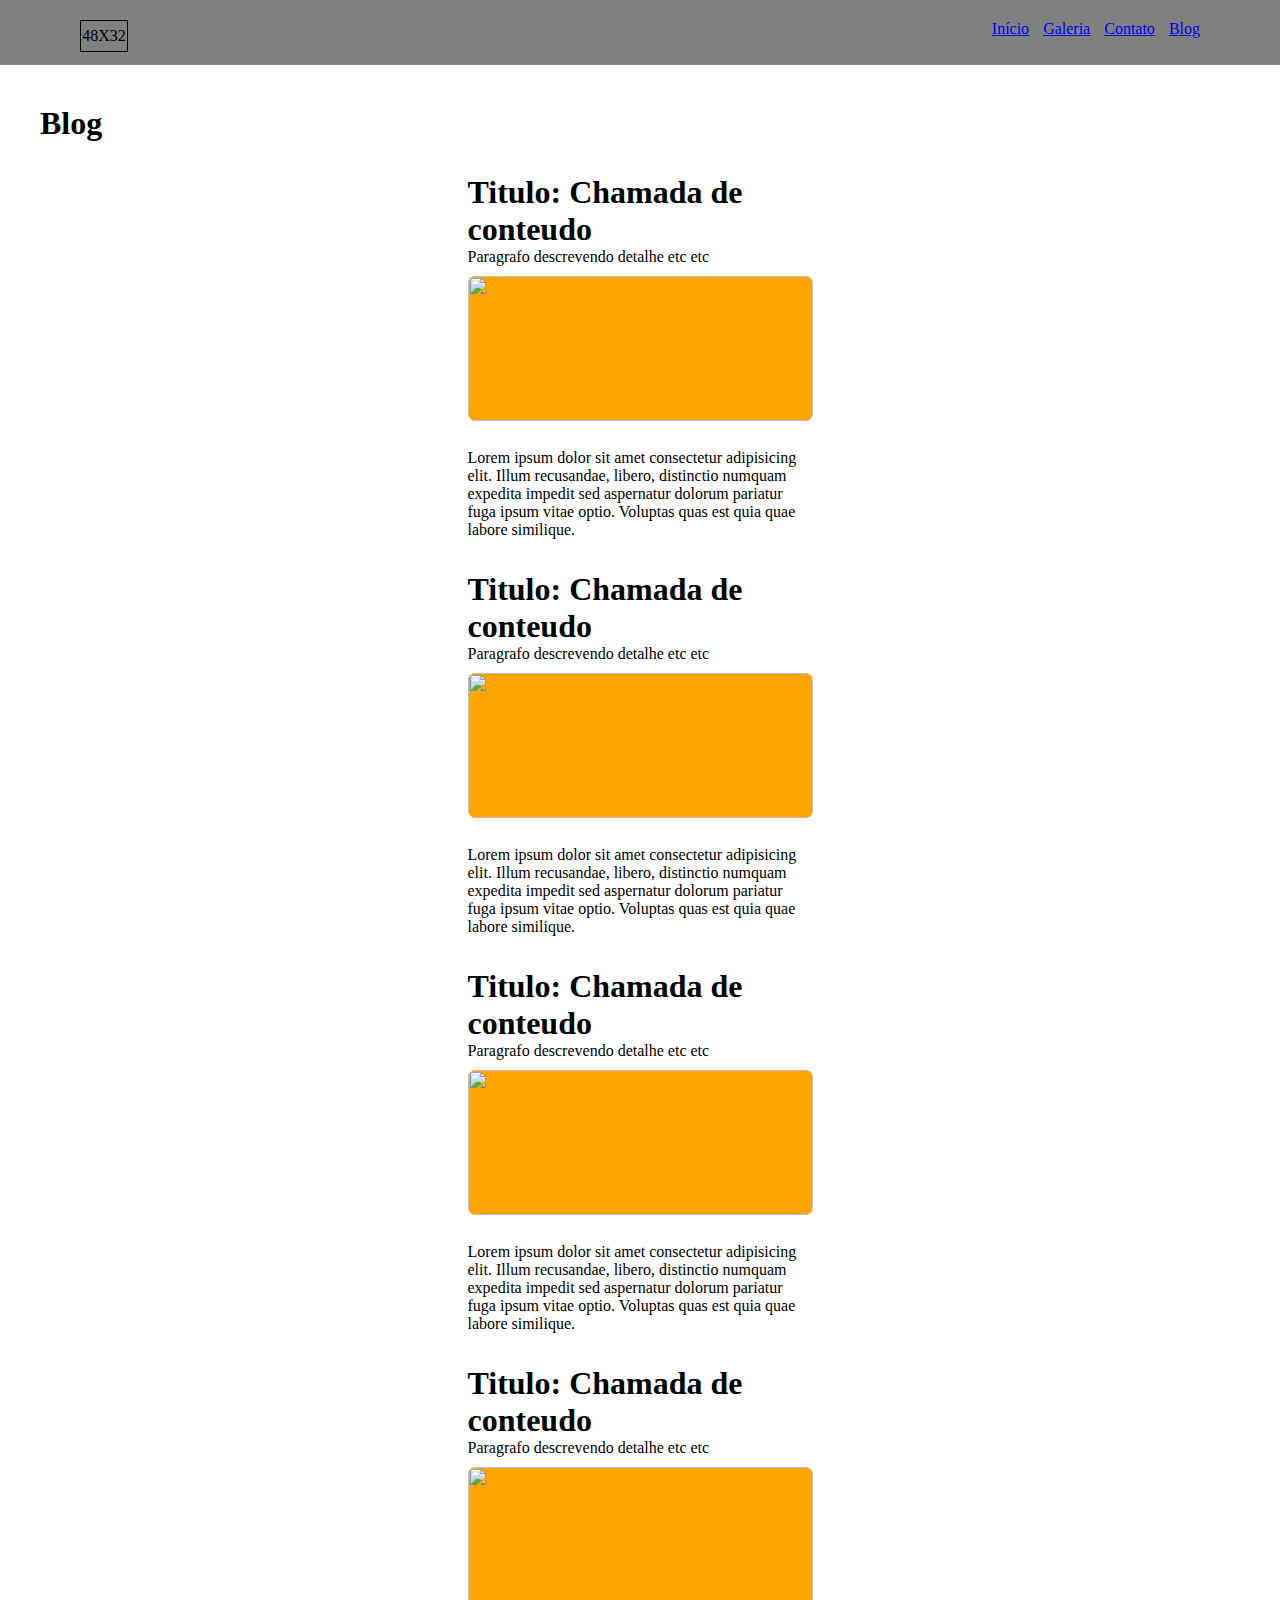
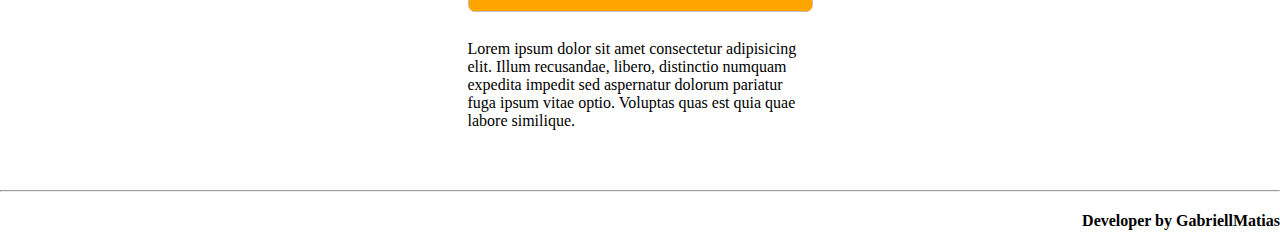
==== src/blog.html @ 034705b1 ":hammer: First commit, updating files" ====
<!DOCTYPE html>
<html lang="pt-BR">
  <link rel="stylesheet" href="/src/style.css">
<head>
  <title>Blog</title>
</head>
<body>
  <header class="header-container">
    <div class="logo-icon"><img src="" alt=""> 48X32</div>
      <nav>
        <ul class="navBarList">
          <li><a href="/src/index.html">Início</a></li>
          <li><a href="/src/galeria.html">Galeria</a></li>
          <li><a href="/src/contato.html">Contato</a></li>
          <li><a href="/src/blog.html">Blog</a></li>
        </ul>
      </nav>
  </header>
  <main class="home-container">
    <div class="blog-container">
      <h1>Blog</h1>
    <section>
      <div class="blog-item">
        <header> 
          <h1>Titulo: Chamada de conteudo</h1>
          <span>Paragrafo descrevendo detalhe etc etc</span>
          <img src="" alt="">
        </header>

        <footer>
          Lorem ipsum dolor sit amet consectetur adipisicing elit. Illum recusandae, libero, distinctio numquam expedita impedit sed aspernatur dolorum pariatur fuga ipsum vitae optio. Voluptas quas est quia quae labore similique.
        </footer>
      </div>
      <div class="blog-item">
        <header> 
          <h1>Titulo: Chamada de conteudo</h1>
          <span>Paragrafo descrevendo detalhe etc etc</span>
          <img src="" alt="">
        </header>
        
        <footer>
          Lorem ipsum dolor sit amet consectetur adipisicing elit. Illum recusandae, libero, distinctio numquam expedita impedit sed aspernatur dolorum pariatur fuga ipsum vitae optio. Voluptas quas est quia quae labore similique.
        </footer>
      </div>
      <div class="blog-item">
        <header> 
          <h1>Titulo: Chamada de conteudo</h1>
          <span>Paragrafo descrevendo detalhe etc etc</span>
          <img src="" alt="">
        </header>
        
        <footer>
          Lorem ipsum dolor sit amet consectetur adipisicing elit. Illum recusandae, libero, distinctio numquam expedita impedit sed aspernatur dolorum pariatur fuga ipsum vitae optio. Voluptas quas est quia quae labore similique.
        </footer>
      </div>
      <div class="blog-item">
        <header> 
          <h1>Titulo: Chamada de conteudo</h1>
          <span>Paragrafo descrevendo detalhe etc etc</span>
          <img src="" alt="">
        </header>
        
        <footer>
          Lorem ipsum dolor sit amet consectetur adipisicing elit. Illum recusandae, libero, distinctio numquam expedita impedit sed aspernatur dolorum pariatur fuga ipsum vitae optio. Voluptas quas est quia quae labore similique.
        </footer>
      </div>
      
    </section>
    </div>
  </main>
  <footer class="main-footer">
    <hr/>
    <span>Developer by GabriellMatias</span>
  </footer>
  
</body>
</html>
---- src/style.css ----
*{
  margin: 0;
  padding: 0;
  box-sizing: border-box;
}

/*Header style*/
header{
  display:flex;
}
.header-container{
  display: flex;
  background-color:gray;
  height:65px;
  width:full;
  justify-content:space-between;
  padding:20px 80px;
}
.navBarList{
  display: flex;
  gap:14px;
  list-style:none;
}
.logo-icon{
  border:1px solid #000;
  width:48px;
  height:32px;
  display:flex;
  align-items:center;
  justify-content:center;
}

/*Home Style*/
.home-container{
  padding:20px;
  height:fit-content;
}

.home-section{
  display:flex;
  flex-direction:column;
  align-items:center;
  justify-content:center;
  text-align:center;
  gap:32px;
}
.home-image{
  width:772px;
  height:260px;
  display:flex;
  align-items:center;
  justify-content:center;
  background:orange;
  border-radius:8px;
}
.home-products-items{
  display:flex;
  align-items:center;
  justify-content:center;
  gap:32px;
  height:auto;
  width:full;
}
.home-product-item{
  border-radius:8px;
  height:auto;
  width:auto;
  padding:20px;
}
.home-product-item header{
  display:block;
  padding-bottom:20px;
}
.home-product-image{
  border-radius:8px;
  width:345px;
  height:145px;
  background:orange;
}
/*galeria style*/
.galery-product-item{
  width:fit-content;
  height:fit-content;
  padding:30px;
  border:1px solid #000;
  display:flex;
  flex-direction:column;
  text-align:center;
 
  justify-self: center;
  align-self: center;
  gap:24px;
}
.galery-product-item img{
  width:192px;
  height:141px;
}
.galery-grid-section{
  display:grid;
  grid-template-columns: repeat(3, 1fr);
  align-items:center;
  justify-content:center;
  gap:32px;
}

/* Contact style*/
.contact-container{
  display:flex;
  flex-direction:column;
  justify-content:center;
  gap:32px;
  padding:20px;
}
.contact-container h1{
text-align:left;
}
.contact-forms-container {
  width:fit-content;
  height:fit-content;
  display:flex;
  justify-self: center;
  align-self: center;
  flex-direction:column;
  gap:24px;
  align-items:end;
}
.contact-forms-container section{
  display:flex;
  gap:24px;
}
.footer-contact-section{
  display:flex;
  flex-direction:column;
  gap:24px;
  width:386px;
}
.contact-forms-container button{
  width:75px;
  height:2rem;
}
#message{
  width:full;
  height:100px;
}
.separed-section-forms{
  display:flex;
  flex-direction:column;
  gap:24px;
}

/*blog style*/
.blog-container{
  display:flex;
  flex-direction:column;
  gap:32px;
  padding:20px;
}
.blog-container section{
  display:flex;
  flex-direction:column;
  align-items:center;
  justify-content:center;
  gap:32px;
}
.blog-item{
  width:345px;
  display:flex;
  flex-direction:column;
  align-items:start;
  gap:24px;
}
.blog-item header{
  display:block;
}

.blog-item img{
  width:345px;
  height:145px;
  margin-top:10px;
  background:orange;
  border-radius:8px;
}


/* Footer Style*/
.main-footer{
  padding:20px 0 20px 0;
  text-align:right;
  display:flex;
  flex-direction:column;
  gap:20px;
}
.main-footer span{
  font-size:16px;
  font-weight:bold;
}
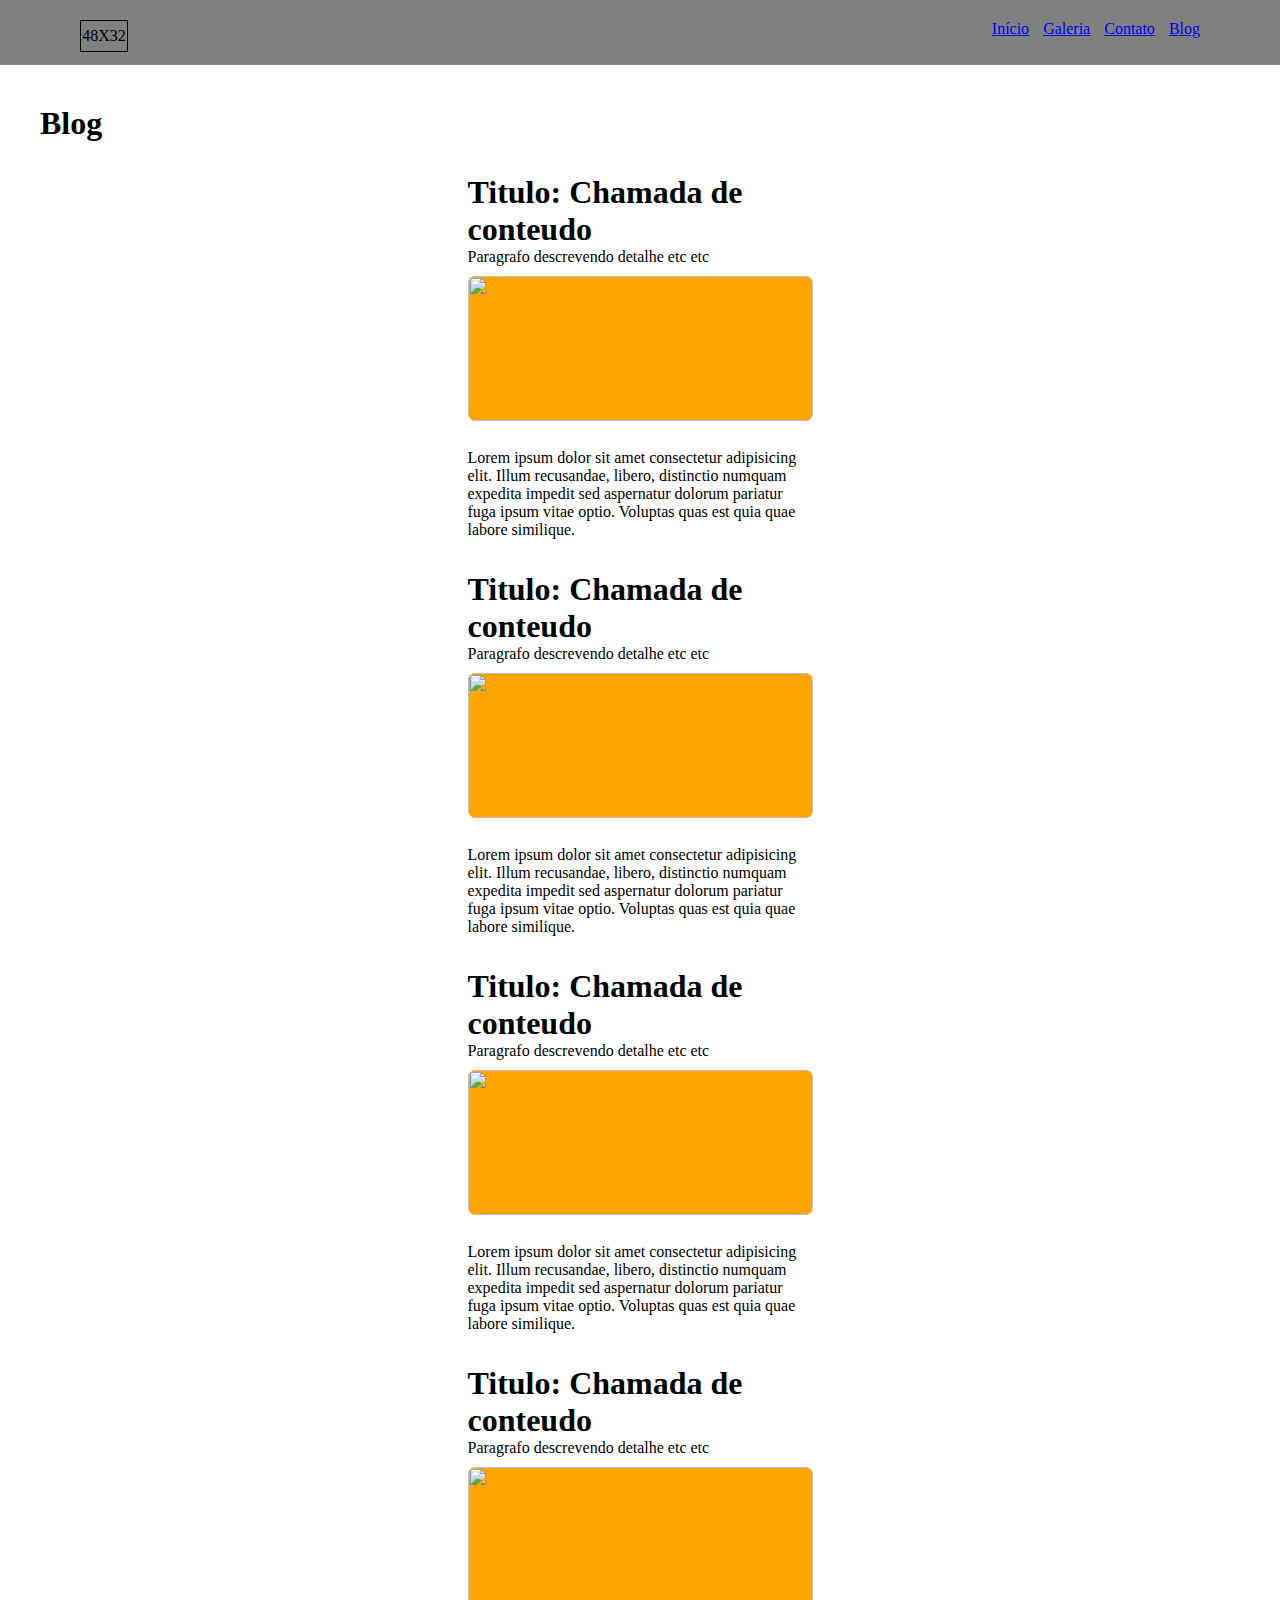
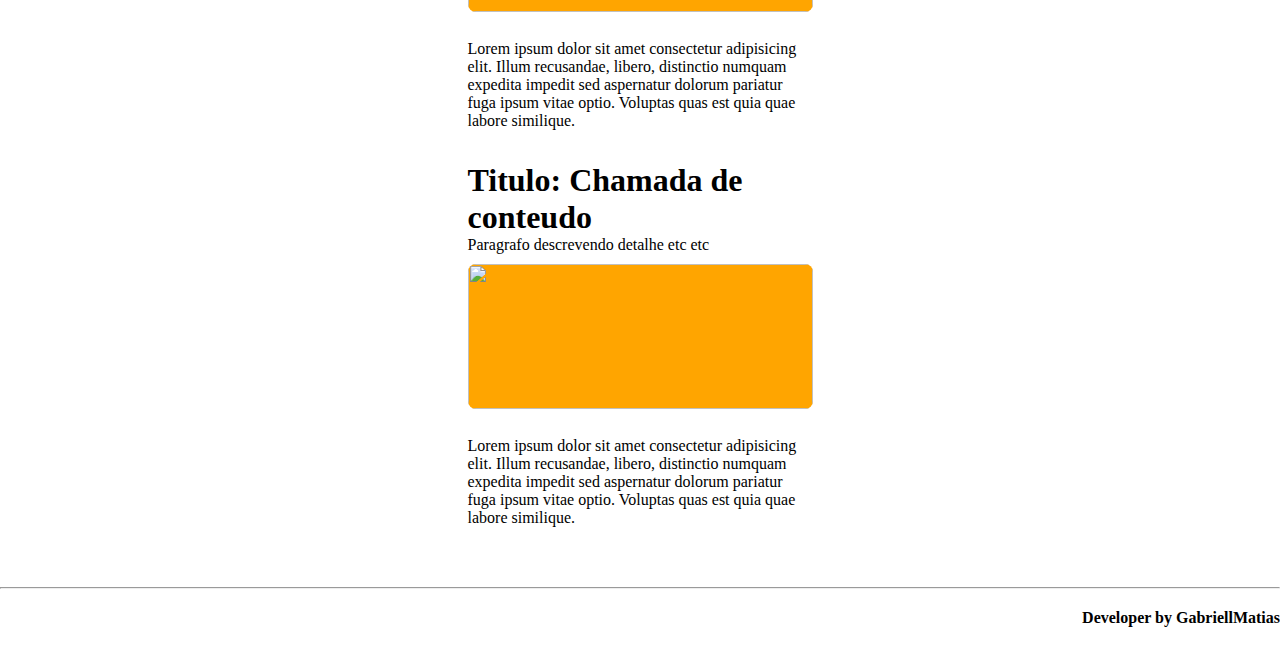
==== commit 1c4252f4: ":hammer: Feat: finishing styleguide, starting to addcustom images" ====
--- a/src/blog.html
+++ b/src/blog.html
@@ -20,6 +20,17 @@
     <div class="blog-container">
       <h1>Blog</h1>
     <section>
+      <div class="blog-item">
+        <header> 
+          <h1>Titulo: Chamada de conteudo</h1>
+          <span>Paragrafo descrevendo detalhe etc etc</span>
+          <img src="" alt="">
+        </header>
+
+        <footer>
+          Lorem ipsum dolor sit amet consectetur adipisicing elit. Illum recusandae, libero, distinctio numquam expedita impedit sed aspernatur dolorum pariatur fuga ipsum vitae optio. Voluptas quas est quia quae labore similique.
+        </footer>
+      </div>
       <div class="blog-item">
         <header> 
           <h1>Titulo: Chamada de conteudo</h1>
--- a/src/style.css
+++ b/src/style.css
@@ -35,6 +35,10 @@
   padding:20px;
   height:fit-content;
 }
+.home-container-contato{
+  padding:20px;
+  height:100vh;
+}
 
 .home-section{
   display:flex;
@@ -62,10 +66,11 @@
   width:full;
 }
 .home-product-item{
+  border:1px solid #000;
   border-radius:8px;
   height:auto;
   width:auto;
-  padding:20px;
+  padding:10px;
 }
 .home-product-item header{
   display:block;
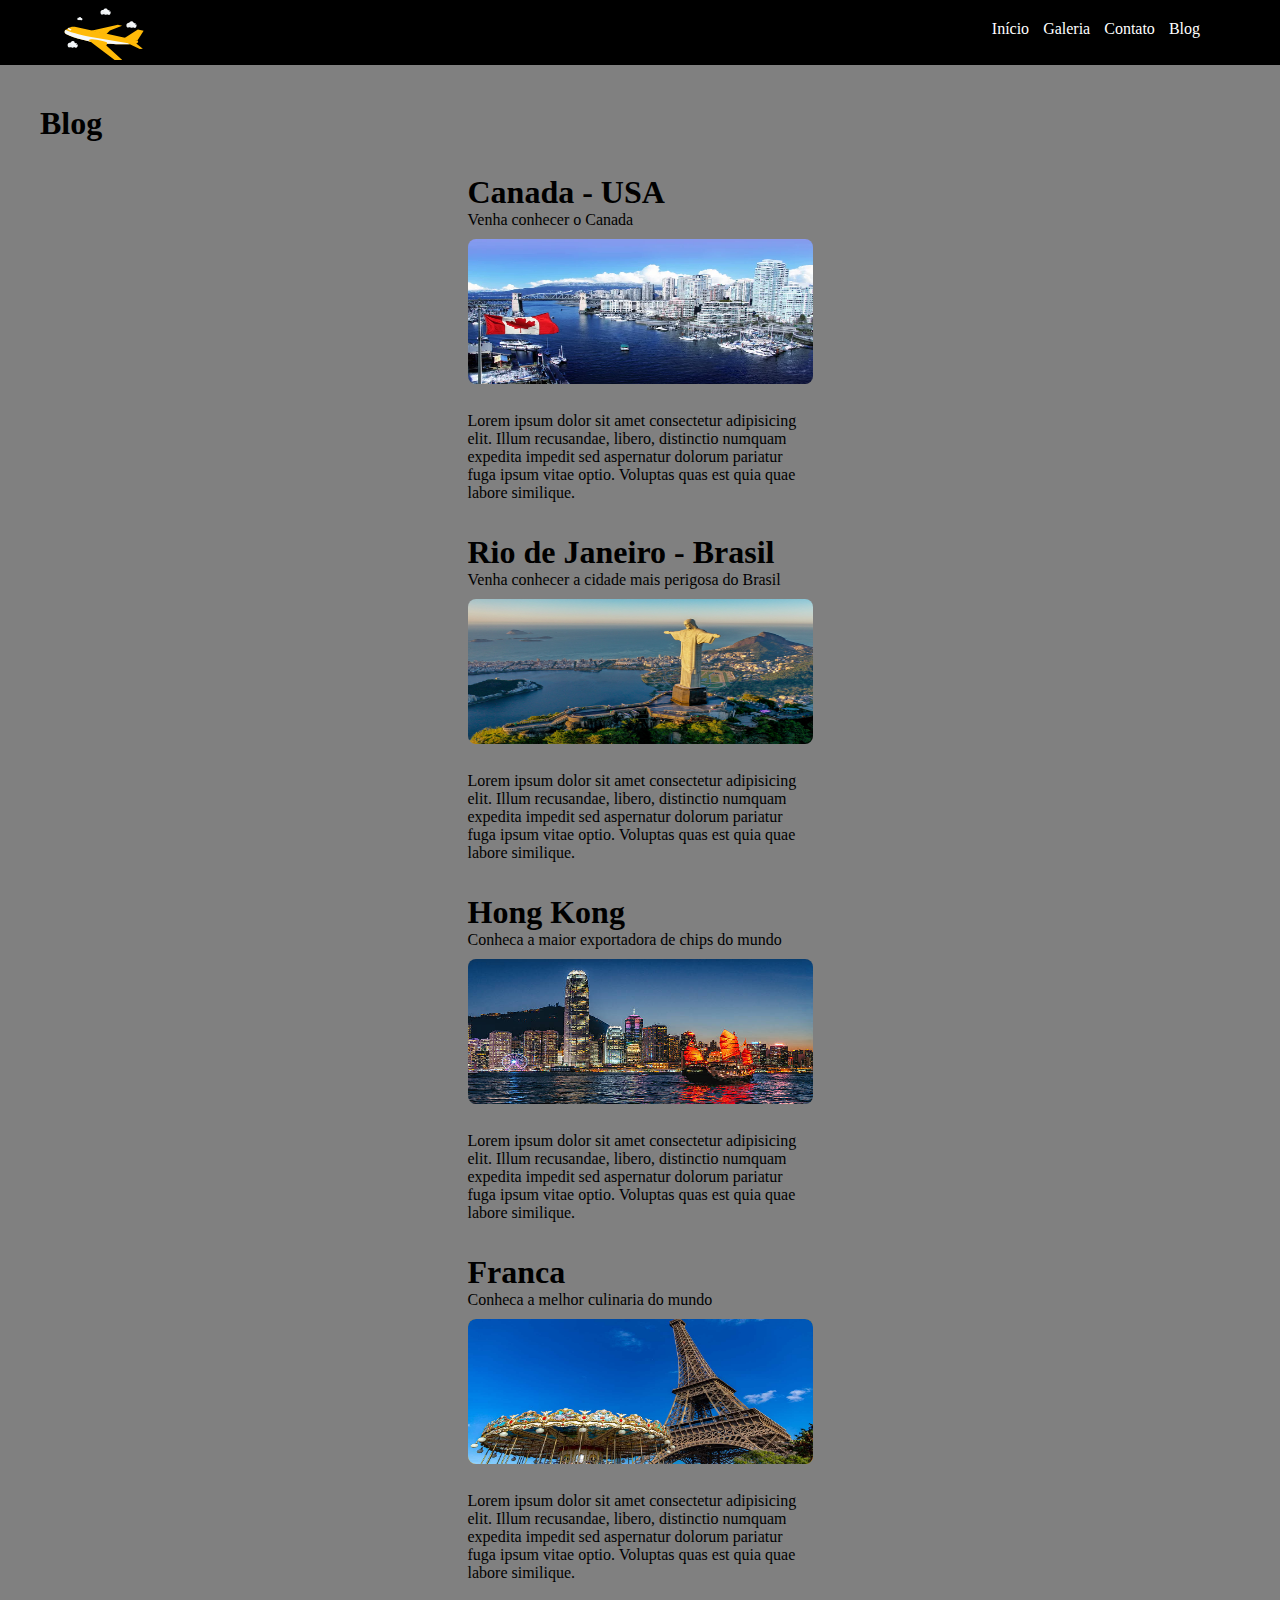
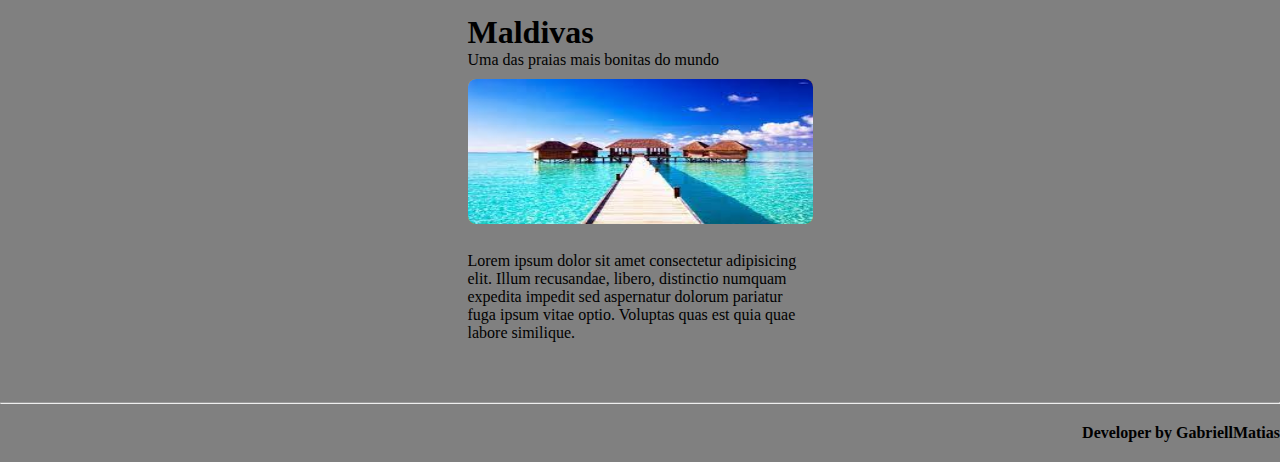
==== commit 86e0e9c8: ":rocket: Finished project" ====
--- a/src/blog.html
+++ b/src/blog.html
@@ -6,7 +6,7 @@
 </head>
 <body>
   <header class="header-container">
-    <div class="logo-icon"><img src="" alt=""> 48X32</div>
+    <div class="logo-icon"><a href="/src/index.html"><img src="/src/assets/Airplane.svg" alt=""></a></div>
       <nav>
         <ul class="navBarList">
           <li><a href="/src/index.html">Início</a></li>
@@ -22,9 +22,9 @@
     <section>
       <div class="blog-item">
         <header> 
-          <h1>Titulo: Chamada de conteudo</h1>
-          <span>Paragrafo descrevendo detalhe etc etc</span>
-          <img src="" alt="">
+          <h1>Canada - USA</h1>
+          <span>Venha conhecer o Canada</span>
+          <img src="/src/assets/Canada.png" alt="">
         </header>
 
         <footer>
@@ -33,9 +33,9 @@
       </div>
       <div class="blog-item">
         <header> 
-          <h1>Titulo: Chamada de conteudo</h1>
-          <span>Paragrafo descrevendo detalhe etc etc</span>
-          <img src="" alt="">
+          <h1>Rio de Janeiro - Brasil</h1>
+          <span>Venha conhecer a cidade mais perigosa do Brasil</span>
+          <img src="/src/assets/cristoRedentor.png" alt="">
         </header>
 
         <footer>
@@ -44,9 +44,9 @@
       </div>
       <div class="blog-item">
         <header> 
-          <h1>Titulo: Chamada de conteudo</h1>
-          <span>Paragrafo descrevendo detalhe etc etc</span>
-          <img src="" alt="">
+          <h1>Hong Kong</h1>
+          <span>Conheca a maior exportadora de chips do mundo</span>
+          <img src="/src/assets/HongKong.png" alt="">
         </header>
         
         <footer>
@@ -55,9 +55,9 @@
       </div>
       <div class="blog-item">
         <header> 
-          <h1>Titulo: Chamada de conteudo</h1>
-          <span>Paragrafo descrevendo detalhe etc etc</span>
-          <img src="" alt="">
+          <h1>Franca</h1>
+          <span>Conheca a melhor culinaria do mundo</span>
+          <img src="/src/assets/franca.png" alt="">
         </header>
         
         <footer>
@@ -66,9 +66,9 @@
       </div>
       <div class="blog-item">
         <header> 
-          <h1>Titulo: Chamada de conteudo</h1>
-          <span>Paragrafo descrevendo detalhe etc etc</span>
-          <img src="" alt="">
+          <h1>Maldivas</h1>
+          <span>Uma das praias mais bonitas do mundo</span>
+          <img src="/src/assets/maldivas.png" alt="">
         </header>
         
         <footer>
--- a/src/style.css
+++ b/src/style.css
@@ -3,6 +3,9 @@
   padding: 0;
   box-sizing: border-box;
 }
+body{
+  background:gray;
+}
 
 /*Header style*/
 header{
@@ -10,7 +13,7 @@
 }
 .header-container{
   display: flex;
-  background-color:gray;
+  background-color:black;
   height:65px;
   width:full;
   justify-content:space-between;
@@ -20,14 +23,27 @@
   display: flex;
   gap:14px;
   list-style:none;
-}
+
+}
+.navBarList a{
+  text-decoration:none;
+  color:white;
+  transition:0.5s;
+}
+.navBarList a:hover{
+  color:gray;
+}
+
 .logo-icon{
-  border:1px solid #000;
   width:48px;
   height:32px;
   display:flex;
   align-items:center;
   justify-content:center;
+}
+.logo-icon img{
+  width:82px;
+  height:80px;
 }
 
 /*Home Style*/
@@ -54,9 +70,18 @@
   display:flex;
   align-items:center;
   justify-content:center;
-  background:orange;
-  border-radius:8px;
-}
+  border-radius:8px;
+  overflow:hidden;
+  transition: 1s;
+}
+.home-image img{
+  width:100%;
+  height:130%;
+}
+.home-image:hover{
+  transform:scale(110%);
+}
+
 .home-products-items{
   display:flex;
   align-items:center;
@@ -66,11 +91,15 @@
   width:full;
 }
 .home-product-item{
-  border:1px solid #000;
+  border:3px solid #000;
   border-radius:8px;
   height:auto;
   width:auto;
   padding:10px;
+  transition:0.5s;
+}
+.home-product-item:hover{
+  background:white;
 }
 .home-product-item header{
   display:block;
@@ -81,24 +110,43 @@
   width:345px;
   height:145px;
   background:orange;
+  overflow:hidden;
+  transition: 1s;
+}
+.home-product-image img{
+  width:100%;
+  height:130%;
+}
+.home-product-image:hover{
+  transform:scale(103%);
 }
 /*galeria style*/
 .galery-product-item{
   width:fit-content;
   height:fit-content;
   padding:30px;
-  border:1px solid #000;
+  border:3px solid #000;
   display:flex;
   flex-direction:column;
   text-align:center;
  
+  border-radius:8px;
   justify-self: center;
   align-self: center;
   gap:24px;
+  transition:1s;
+}
+.galery-product-item:hover{
+  transform:scale(103%);
+  color:white;
+}
+.galery-product-item span{
+  font-weight:bold;
 }
 .galery-product-item img{
   width:192px;
   height:141px;
+  border-radius:4px;
 }
 .galery-grid-section{
   display:grid;
@@ -133,6 +181,9 @@
   display:flex;
   gap:24px;
 }
+.contact-forms-container input{
+  border-radius:4px;
+}
 .footer-contact-section{
   display:flex;
   flex-direction:column;
@@ -173,6 +224,11 @@
   flex-direction:column;
   align-items:start;
   gap:24px;
+  transition:1s;
+}
+.blog-item:hover{
+ color:white;
+ transform:scale(101%);
 }
 .blog-item header{
   display:block;
